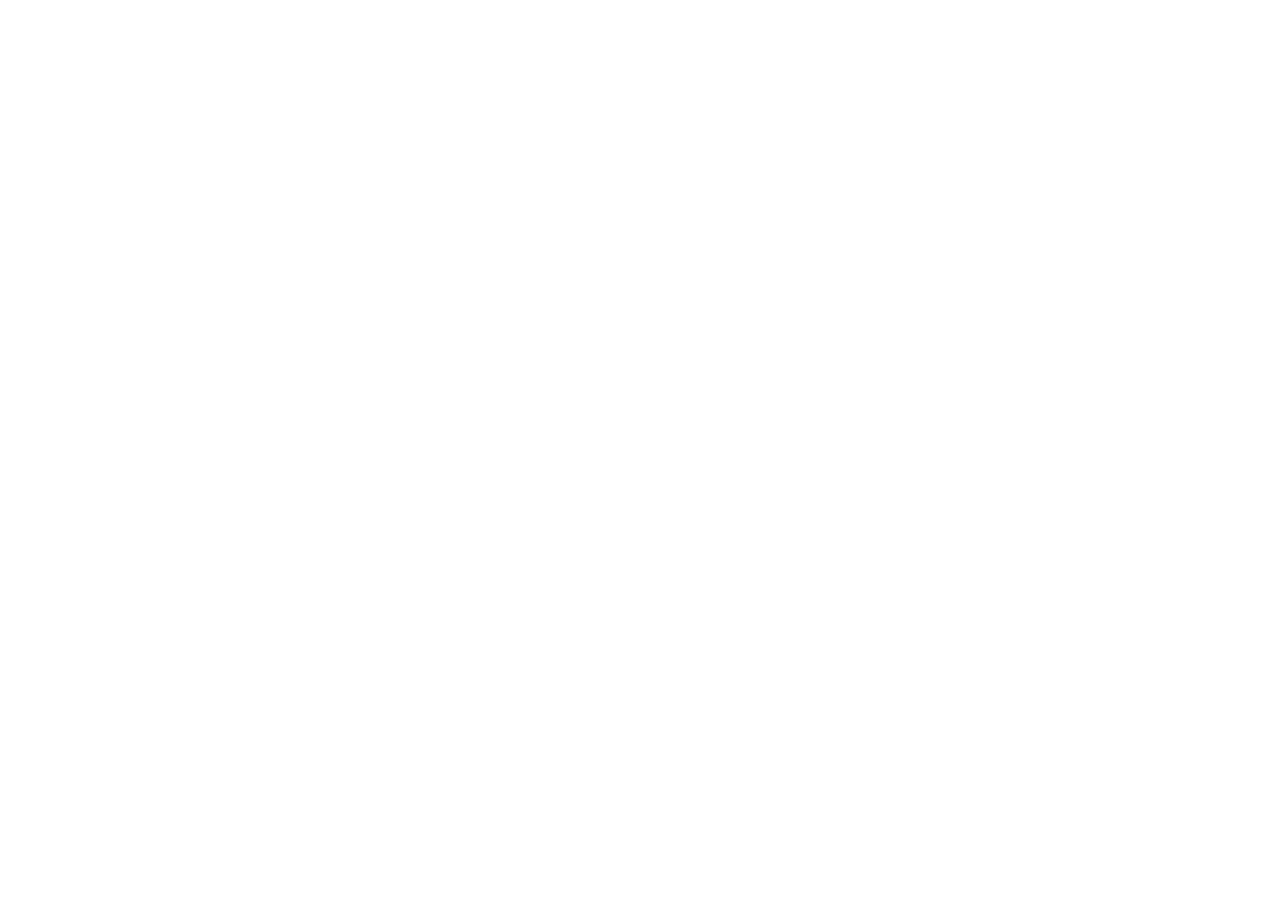
==== index.html @ 28db5256 "Application initialization" ====
<!DOCTYPE html>
<html>
	<head>
		<meta http-equiv="X-UA-Compatible" content="IE=edge,chrome=1">
		<title>Enyo Bootplate App</title>
		<link rel="shortcut icon" href="assets/favicon.ico"/>
		<!-- -->
		<meta http-equiv="Content-Type" content="text/html; charset=utf8"/>
		<meta name="apple-mobile-web-app-capable" content="yes"/>
		<meta name="viewport" content="width=device-width, initial-scale=1.0, maximum-scale=1.0, user-scalable=no"/>
		<!-- css -->
		<link href="build/enyo.css" rel="stylesheet"/>
		<link href="build/app.css" rel="stylesheet"/>
		<!-- js -->
		<script src="build/enyo.js"></script>
		<script src="build/app.js"></script>
	</head>
	<body class="enyo-unselectable">
	    <script type="text/javascript">if (undefined === window.enyo) location = "debug.html";</script>
	</body>
</html>
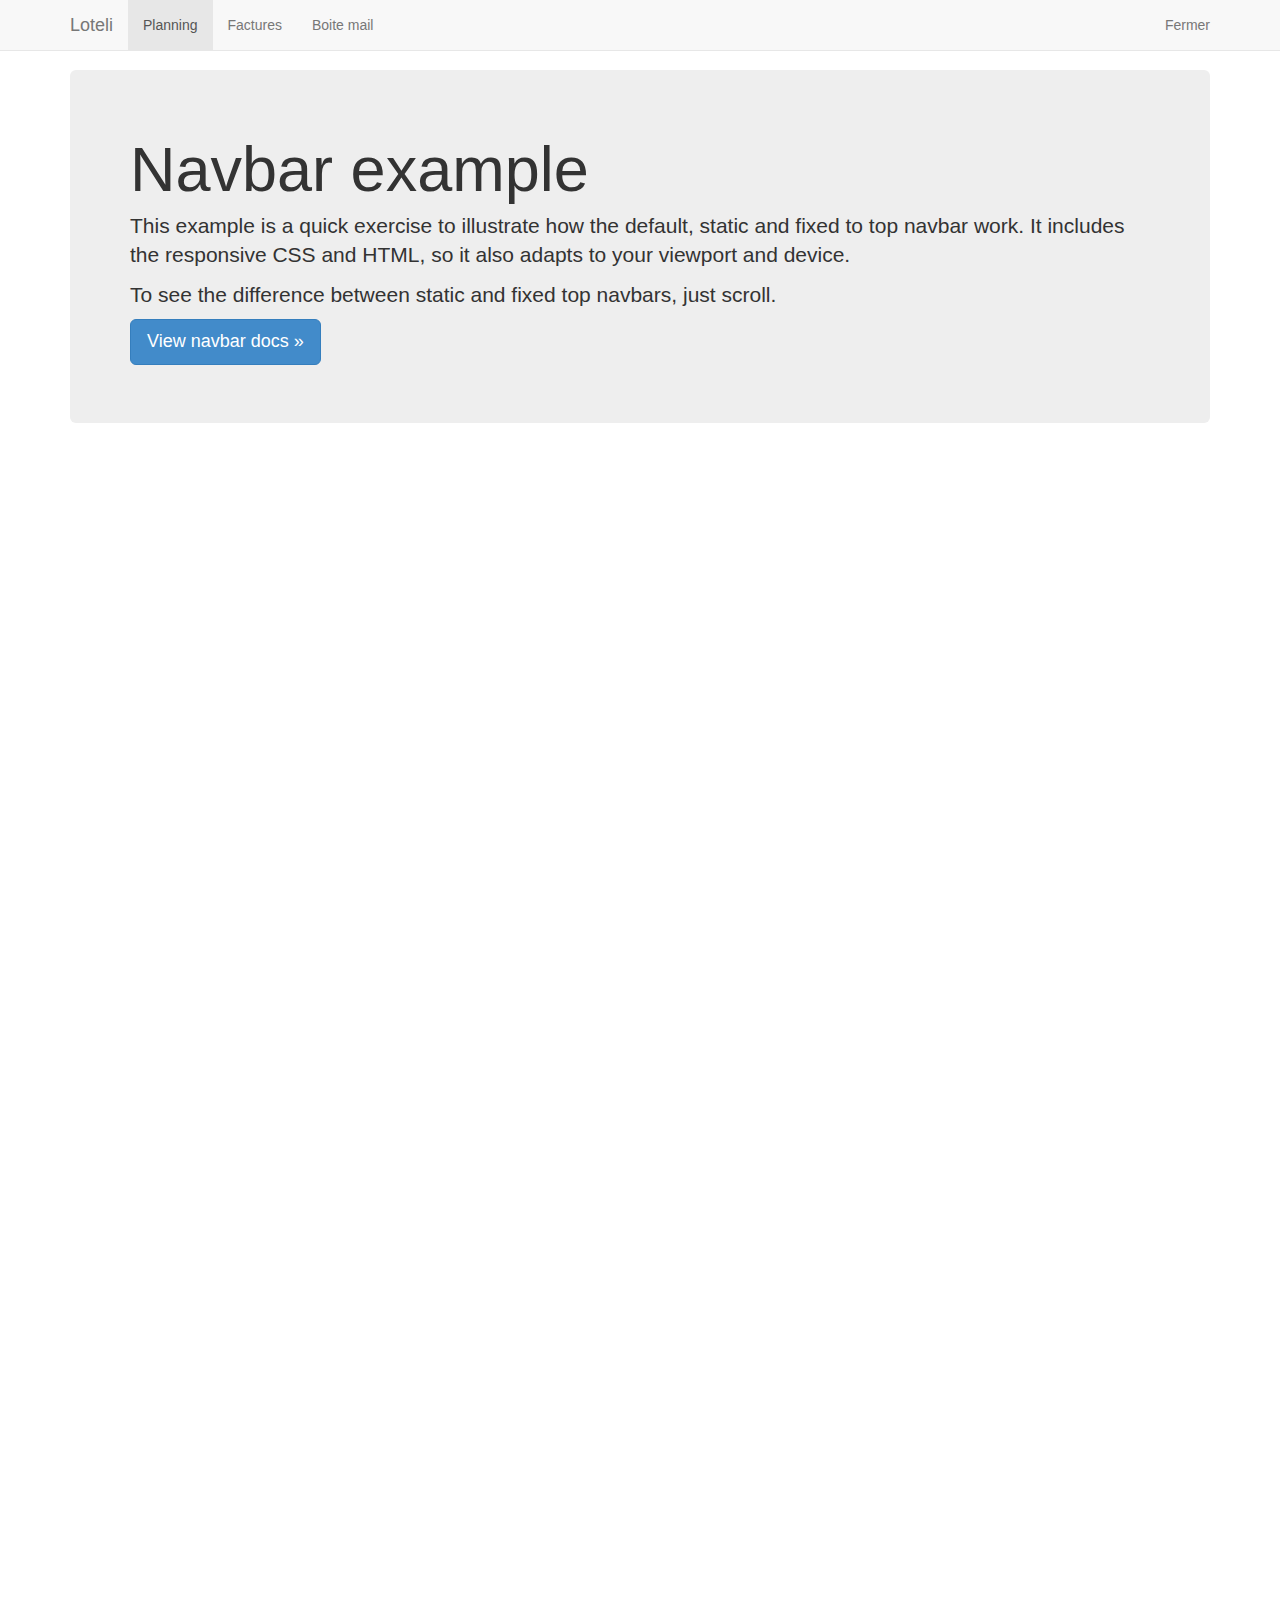
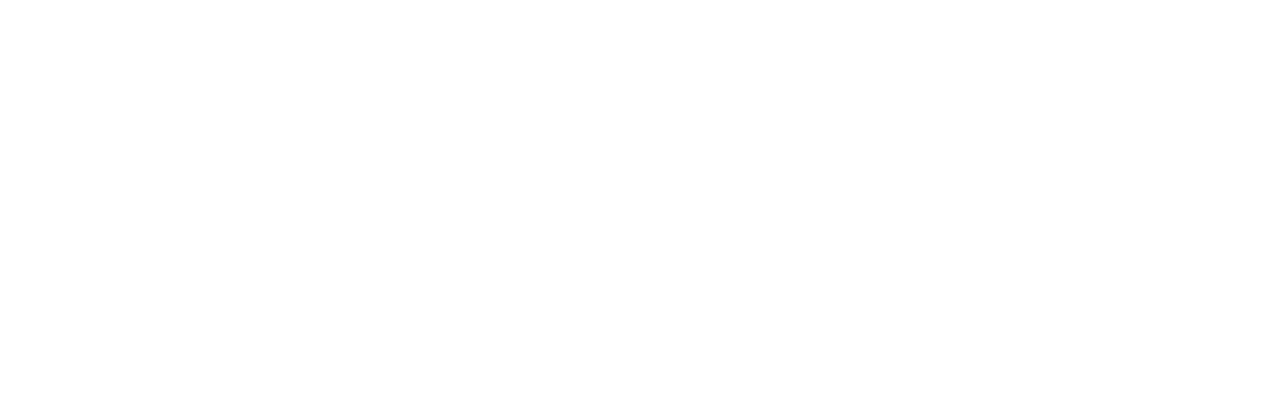
==== commit dbfb5597: "Initialization using angularjs, bootstrap and plugins" ====
--- a/index.html
+++ b/index.html
@@ -1,21 +1,71 @@
+
 <!DOCTYPE html>
-<html>
-	<head>
-		<meta http-equiv="X-UA-Compatible" content="IE=edge,chrome=1">
-		<title>Enyo Bootplate App</title>
-		<link rel="shortcut icon" href="assets/favicon.ico"/>
-		<!-- -->
-		<meta http-equiv="Content-Type" content="text/html; charset=utf8"/>
-		<meta name="apple-mobile-web-app-capable" content="yes"/>
-		<meta name="viewport" content="width=device-width, initial-scale=1.0, maximum-scale=1.0, user-scalable=no"/>
-		<!-- css -->
-		<link href="build/enyo.css" rel="stylesheet"/>
-		<link href="build/app.css" rel="stylesheet"/>
-		<!-- js -->
-		<script src="build/enyo.js"></script>
-		<script src="build/app.js"></script>
-	</head>
-	<body class="enyo-unselectable">
-	    <script type="text/javascript">if (undefined === window.enyo) location = "debug.html";</script>
-	</body>
+<html lang="en">
+  <head>
+    <meta charset="utf-8">
+    <meta http-equiv="X-UA-Compatible" content="IE=edge">
+    <meta name="viewport" content="width=device-width, initial-scale=1.0">
+    <meta name="description" content="">
+    <meta name="author" content="">
+    <link rel="shortcut icon" href="assets/favicon.png">
+
+    <title>Loteli - v0.1</title>
+
+    <!-- Bootstrap core CSS -->
+    <link href="lib/bootstrap/css/bootstrap.css" rel="stylesheet">
+
+    <!-- Custom styles -->
+    <link href="main.css" rel="stylesheet">
+  </head>
+
+  <body>
+
+    <!-- Fixed navbar -->
+    <div class="navbar navbar-default navbar-fixed-top" role="navigation">
+      <div class="container">
+        <div class="navbar-header">
+          <button type="button" class="navbar-toggle" data-toggle="collapse" data-target=".navbar-collapse">
+            <span class="sr-only">Toggle navigation</span>
+            <span class="icon-bar"></span>
+            <span class="icon-bar"></span>
+            <span class="icon-bar"></span>
+          </button>
+          <a class="navbar-brand" href="#">Loteli</a>
+        </div>
+        <div class="navbar-collapse collapse">
+          <ul class="nav navbar-nav">
+            <li class="active"><a href="#Planning">Planning</a></li>
+            <li><a href="#Factures">Factures</a></li>
+            <li><a href="#BoiteMail">Boite mail</a></li>
+          </ul>
+          <ul class="nav navbar-nav navbar-right">
+            <li><a href="#" onClick="javascript:Fermer();return false;">Fermer</a></li>
+          </ul>
+        </div>
+      </div>
+    </div>
+
+    <div class="container">
+
+      <!-- Main component for a primary marketing message or call to action -->
+      <div class="jumbotron">
+        <h1>Navbar example</h1>
+        <p>This example is a quick exercise to illustrate how the default, static and fixed to top navbar work. It includes the responsive CSS and HTML, so it also adapts to your viewport and device.</p>
+        <p>To see the difference between static and fixed top navbars, just scroll.</p>
+        <p>
+          <a class="btn btn-lg btn-primary" href="../../components/#navbar" role="button">View navbar docs &raquo;</a>
+        </p>
+      </div>
+
+    </div> <!-- /container -->
+
+
+    <!-- Bootstrap core JavaScript
+    ================================================== -->
+    <!-- Placed at the end of the document so the pages load faster -->
+    <script src="lib/jquery/jquery-1.10.2.min.js"></script>
+    <script src="lib/bootstrap/js/bootstrap.min.js"></script>
+    <script src="lib/bootbox/bootbox.min.js"></script>
+    <script src="main.js"></script>
+  </body>
 </html>
--- a/main.css
+++ b/main.css
@@ -0,0 +1,4 @@
+body {
+  min-height: 2000px;
+  padding-top: 70px;
+}
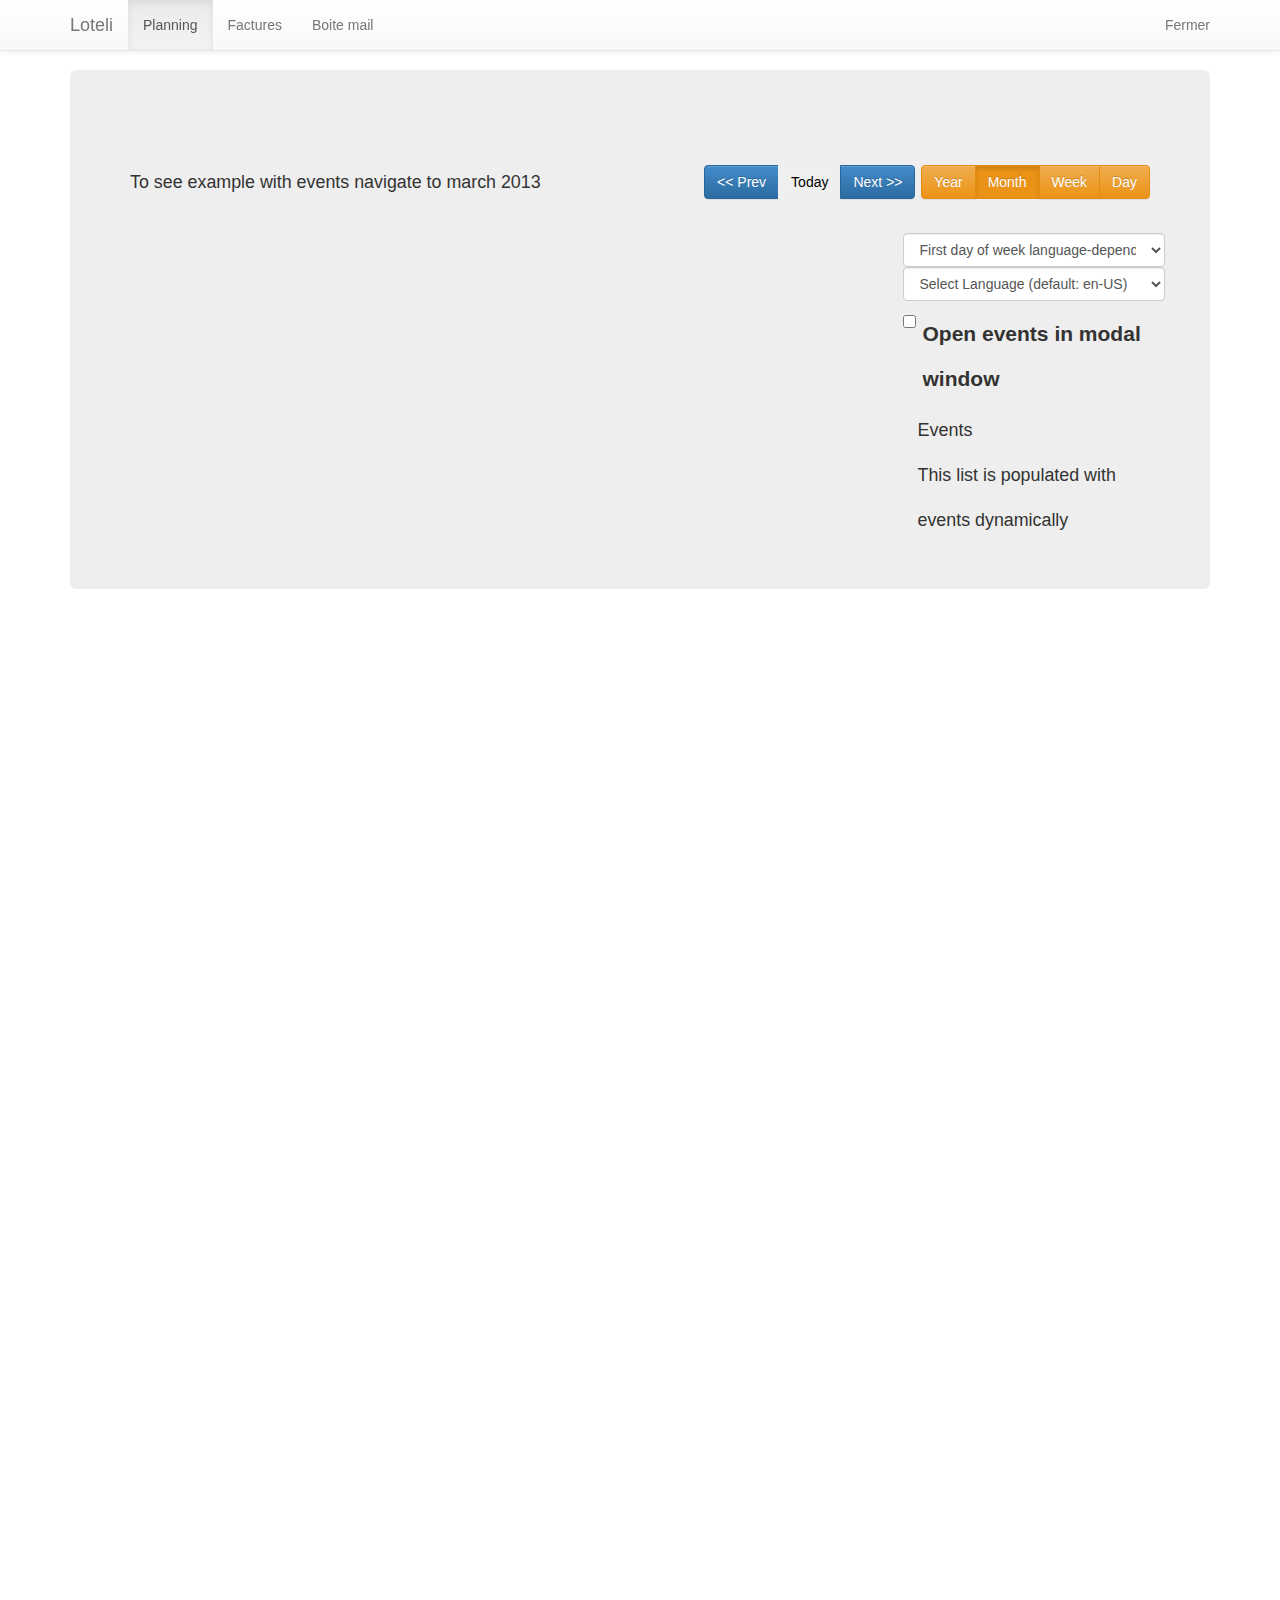
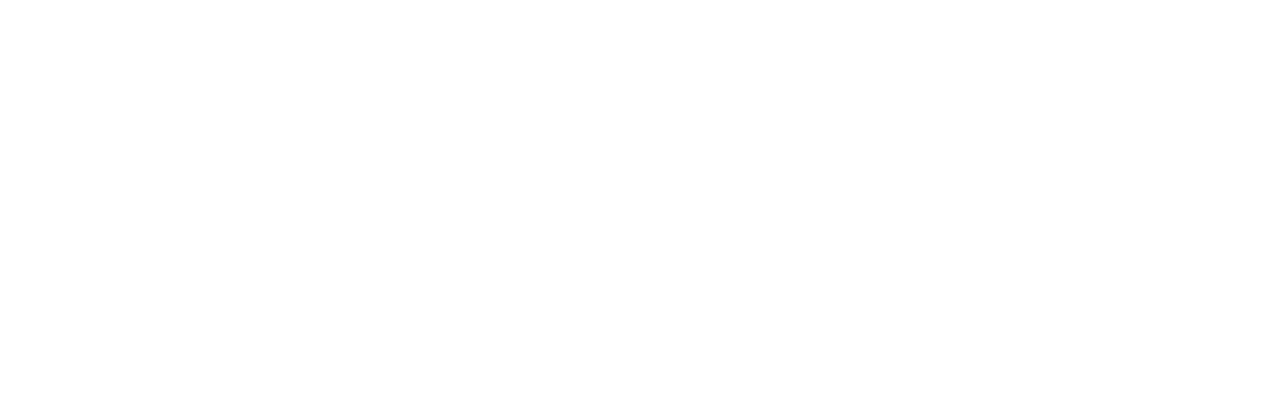
==== commit aada728e: "First calendar try" ====
--- a/index.html
+++ b/index.html
@@ -1,4 +1,3 @@
-
 <!DOCTYPE html>
 <html lang="en">
   <head>
@@ -12,7 +11,9 @@
     <title>Loteli - v0.1</title>
 
     <!-- Bootstrap core CSS -->
-    <link href="lib/bootstrap/css/bootstrap.css" rel="stylesheet">
+    <link href="lib/bootstrap/css/bootstrap.min.css" rel="stylesheet">
+    <link href="lib/bootstrap/css/bootstrap-theme.min.css" rel="stylesheet">
+    <link href="lib/bootstrap-calendar/css/calendar.css" rel="stylesheet">
 
     <!-- Custom styles -->
     <link href="main.css" rel="stylesheet">
@@ -49,12 +50,68 @@
 
       <!-- Main component for a primary marketing message or call to action -->
       <div class="jumbotron">
+		<div class="page-header">
+
+			<div class="pull-right form-inline">
+				<div class="btn-group">
+					<button class="btn btn-primary" data-calendar-nav="prev"><< Prev</button>
+					<button class="btn" data-calendar-nav="today">Today</button>
+					<button class="btn btn-primary" data-calendar-nav="next">Next >></button>
+				</div>
+				<div class="btn-group">
+					<button class="btn btn-warning" data-calendar-view="year">Year</button>
+					<button class="btn btn-warning active" data-calendar-view="month">Month</button>
+					<button class="btn btn-warning" data-calendar-view="week">Week</button>
+					<button class="btn btn-warning" data-calendar-view="day">Day</button>
+				</div>
+			</div>
+
+			<h3></h3>
+			<small>To see example with events navigate to march 2013</small>
+		</div>
+		<div class="row">
+			<div class="col-md-9">
+				<div id="calendar"></div>
+			</div>
+			<div class="col-md-3">
+				<div class="row">
+					<select id="first_day" class="form-control">
+						<option value="" selected="selected">First day of week language-dependant</option>
+						<option value="2">First day of week is Sunday</option>
+						<option value="1">First day of week is Monday</option>
+					</select>
+					<select id="language" class="form-control">
+						<option value="">Select Language (default: en-US)</option>
+						<option value="fr-FR">French</option>
+						<option value="de-DE">German</option>
+						<option value="el-GR">Greek</option>
+						<option value="it-IT">Italian</option>
+						<option value="pl-PL">Polish</option>
+						<option value="pt-BR">Portuguese (Brazil)</option>
+						<option value="es-MX">Spanish (Mexico)</option>
+						<option value="es-ES">Spanish (Spain)</option>
+						<option value="ru-RU">Russian</option>
+						<option value="sv-SE">Swedish</option>
+					</select>
+					<label class="checkbox">
+						<input type="checkbox" value="#events-modal" id="events-in-modal"> Open events in modal window
+					</label>
+				</div>
+
+				<h4>Events</h4>
+				<small>This list is populated with events dynamically</small>
+				<ul id="eventlist" class="nav nav-list"></ul>
+			</div>
+		</div>
+
+<!--
         <h1>Navbar example</h1>
         <p>This example is a quick exercise to illustrate how the default, static and fixed to top navbar work. It includes the responsive CSS and HTML, so it also adapts to your viewport and device.</p>
         <p>To see the difference between static and fixed top navbars, just scroll.</p>
         <p>
           <a class="btn btn-lg btn-primary" href="../../components/#navbar" role="button">View navbar docs &raquo;</a>
         </p>
+-->
       </div>
 
     </div> <!-- /container -->
@@ -63,9 +120,23 @@
     <!-- Bootstrap core JavaScript
     ================================================== -->
     <!-- Placed at the end of the document so the pages load faster -->
-    <script src="lib/jquery/jquery-1.10.2.min.js"></script>
-    <script src="lib/bootstrap/js/bootstrap.min.js"></script>
-    <script src="lib/bootbox/bootbox.min.js"></script>
-    <script src="main.js"></script>
+    <script type="text/javascript" src="lib/jquery/jquery-1.10.2.min.js"></script>
+    <script type="text/javascript" src="lib/bootstrap/js/bootstrap.min.js"></script>
+    <script type="text/javascript" src="lib/bootbox/bootbox.min.js"></script>
+	<script type="text/javascript" src="lib/bootstrap-calendar/components/underscore/underscore-min.js"></script>
+	<script type="text/javascript" src="lib/bootstrap-calendar/components/jstimezonedetect/jstz.min.js"></script>
+	<script type="text/javascript" src="lib/bootstrap-calendar/js/language/fr-FR.js"></script>
+	<script type="text/javascript" src="lib/bootstrap-calendar/js/language/de-DE.js"></script>
+	<script type="text/javascript" src="lib/bootstrap-calendar/js/language/el-GR.js"></script>
+	<script type="text/javascript" src="lib/bootstrap-calendar/js/language/it-IT.js"></script>
+	<script type="text/javascript" src="lib/bootstrap-calendar/js/language/pl-PL.js"></script>
+	<script type="text/javascript" src="lib/bootstrap-calendar/js/language/pt-BR.js"></script>
+	<script type="text/javascript" src="lib/bootstrap-calendar/js/language/es-MX.js"></script>
+	<script type="text/javascript" src="lib/bootstrap-calendar/js/language/es-ES.js"></script>
+	<script type="text/javascript" src="lib/bootstrap-calendar/js/language/ru-RU.js"></script>
+	<script type="text/javascript" src="lib/bootstrap-calendar/js/language/sv-SE.js"></script>
+	<script type="text/javascript" src="lib/bootstrap-calendar/js/calendar.js"></script>
+	<script type="text/javascript" src="lib/bootstrap-calendar/js/app.js"></script>
+    <script type="text/javascript" src="main.js"></script>
   </body>
 </html>
--- a/lib/bootstrap-calendar/css/calendar.css
+++ b/lib/bootstrap-calendar/css/calendar.css
@@ -0,0 +1,411 @@
+[class*="cal-cell"] {
+  float: left;
+  margin-left: 0;
+  min-height: 1px;
+}
+.cal-row-fluid {
+  width: 100%;
+  *zoom: 1;
+}
+.cal-row-fluid:before,
+.cal-row-fluid:after {
+  display: table;
+  content: "";
+  line-height: 0;
+}
+.cal-row-fluid:after {
+  clear: both;
+}
+.cal-row-fluid [class*="cal-cell"] {
+  display: block;
+  width: 100%;
+  -webkit-box-sizing: border-box;
+  -moz-box-sizing: border-box;
+  box-sizing: border-box;
+  float: left;
+  margin-left: 0%;
+  *margin-left: -0.05213764337851929%;
+}
+.cal-row-fluid [class*="cal-cell"]:first-child {
+  margin-left: 0;
+}
+.cal-row-fluid .controls-row [class*="cal-cell"] + [class*="cal-cell"] {
+  margin-left: 0%;
+}
+.cal-row-fluid .cal-cell7 {
+  width: 100%;
+  *width: 99.94669509594883%;
+}
+.cal-row-fluid .cal-cell6 {
+  width: 85.71428571428571%;
+  *width: 85.66098081023453%;
+}
+.cal-row-fluid .cal-cell5 {
+  width: 71.42857142857142%;
+  *width: 71.37526652452024%;
+}
+.cal-row-fluid .cal-cell4 {
+  width: 57.14285714285714%;
+  *width: 57.089552238805965%;
+}
+.cal-row-fluid .cal-cell3 {
+  width: 42.857142857142854%;
+  *width: 42.80383795309168%;
+}
+.cal-row-fluid .cal-cell2 {
+  width: 28.57142857142857%;
+  *width: 28.518123667377395%;
+}
+.cal-row-fluid .cal-cell1 {
+  width: 14.285714285714285%;
+  *width: 14.232409381663112%;
+}
+.cal-week-box .cal-offset7,
+.cal-row-fluid .cal-offset7,
+.cal-row-fluid .cal-offset7:first-child {
+  margin-left: 100%;
+  *margin-left: 99.89339019189765%;
+}
+.cal-week-box .cal-offset6,
+.cal-row-fluid .cal-offset6,
+.cal-row-fluid .cal-offset6:first-child {
+  margin-left: 85.71428571428571%;
+  *margin-left: 85.60767590618336%;
+}
+.cal-week-box .cal-offset5,
+.cal-row-fluid .cal-offset5,
+.cal-row-fluid .cal-offset5:first-child {
+  margin-left: 71.42857142857142%;
+  *margin-left: 71.32196162046907%;
+}
+.cal-week-box .cal-offset4,
+.cal-row-fluid .cal-offset4,
+.cal-row-fluid .cal-offset4:first-child {
+  margin-left: 57.14285714285714%;
+  *margin-left: 57.03624733475479%;
+}
+.cal-week-box .cal-offset3,
+.cal-row-fluid .cal-offset3,
+.cal-row-fluid .cal-offset3:first-child {
+  margin-left: 42.857142857142854%;
+  *margin-left: 42.750533049040506%;
+}
+.cal-week-box .cal-offset2,
+.cal-row-fluid .cal-offset2,
+.cal-row-fluid .cal-offset2:first-child {
+  margin-left: 28.57142857142857%;
+  *margin-left: 28.46481876332622%;
+}
+.cal-week-box .cal-offset1,
+.cal-row-fluid .cal-offset1,
+.cal-row-fluid .cal-offset1:first-child {
+  margin-left: 14.285714285714285%;
+  *margin-left: 14.17910447761194%;
+}
+.cal-row-fluid .cal-cell1 {
+  width: 14.285714285714285%;
+  *width: 14.233576642335766%;
+}
+[class*="cal-cell"].hide,
+.cal-row-fluid [class*="cal-cell"].hide {
+  display: none;
+}
+[class*="cal-cell"].pull-right,
+.cal-row-fluid [class*="cal-cell"].pull-right {
+  float: right;
+}
+.cal-row-head [class*="cal-cell"]:first-child,
+.cal-row-head [class*="cal-cell"] {
+  min-height: auto;
+  overflow: hidden;
+  text-overflow: ellipsis;
+}
+.cal-events-num {
+  margin-top: 20px;
+}
+.cal-month-day {
+  position: relative;
+  display: block;
+  width: 100%;
+}
+#cal-week-box {
+  position: absolute;
+  width: 50px;
+  left: -51px;
+  top: -1px;
+  padding: 8px 5px;
+  cursor: pointer;
+}
+#cal-day-box {
+  position: absolute;
+  right: 50%;
+  bottom: -21px;
+  padding: 0px 5px;
+  cursor: pointer;
+  z-index: 5;
+  text-align: center;
+  width: 26px;
+  margin-right: -17px;
+}
+.cal-year-box #cal-day-box {
+  margin-right: -7px;
+}
+#cal-slide-box {
+  position: relative;
+}
+#cal-slide-tick {
+  position: absolute;
+  width: 16px;
+  margin-left: -7px;
+  height: 9px;
+  top: -1px;
+  z-index: 1;
+}
+#cal-slide-tick.tick-month1 {
+  left: 12.5%;
+}
+#cal-slide-tick.tick-month2 {
+  left: 37.5%;
+}
+#cal-slide-tick.tick-month3 {
+  left: 62.5%;
+}
+#cal-slide-tick.tick-month4 {
+  left: 87.5%;
+}
+#cal-slide-tick.tick-day1 {
+  left: 7.14285714285715%;
+}
+#cal-slide-tick.tick-day2 {
+  left: 21.42857142857143%;
+}
+#cal-slide-tick.tick-day3 {
+  left: 35.71428571428572%;
+}
+#cal-slide-tick.tick-day4 {
+  left: 50%;
+}
+#cal-slide-tick.tick-day5 {
+  left: 64.2857142857143%;
+}
+#cal-slide-tick.tick-day6 {
+  left: 78.57142857142859%;
+}
+#cal-slide-tick.tick-day7 {
+  left: 92.85714285714285%;
+}
+.events-list {
+  position: absolute;
+  bottom: 0;
+  left: 0;
+  overflow: hidden;
+}
+#cal-slide-content ul.unstyled {
+  margin-bottom: 0;
+}
+.event {
+  display: block;
+  background-color: #c3c3c3;
+  width: 12px;
+  height: 12px;
+  margin-right: 2px;
+  margin-bottom: 2px;
+  -webkit-box-shadow: inset 0px 0px 5px 0px rgba(0, 0, 0, 0.4);
+  box-shadow: inset 0px 0px 5px 0px rgba(0, 0, 0, 0.4);
+  border-radius: 8px;
+  border: 1px solid #ffffff;
+}
+.cal-event-list .event.pull-left {
+  margin-top: 3px;
+}
+.event-important {
+  background-color: #ad2121;
+}
+.event-info {
+  background-color: #1e90ff;
+}
+.event-warning {
+  background-color: #e3bc08;
+}
+.event-inverse {
+  background-color: #1b1b1b;
+}
+.event-success {
+  background-color: #006400;
+}
+.event-special {
+  background-color: #800080;
+}
+.day-highlight:hover,
+.day-highlight {
+  background-color: #dddddd;
+}
+.day-highlight.dh-event-important:hover,
+.day-highlight.dh-event-important {
+  background-color: #fae3e3;
+}
+.day-highlight.dh-event-warning:hover,
+.day-highlight.dh-event-warning {
+  background-color: #fdf1ba;
+}
+.day-highlight.dh-event-info:hover,
+.day-highlight.dh-event-info {
+  background-color: #d1e8ff;
+}
+.day-highlight.dh-event-inverse:hover,
+.day-highlight.dh-event-inverse {
+  background-color: #c1c1c1;
+}
+.day-highlight.dh-event-success:hover,
+.day-highlight.dh-event-success {
+  background-color: #caffca;
+}
+.day-highlight.dh-event-special:hover,
+.day-highlight.dh-event-special {
+  background-color: #ffe6ff;
+}
+.cal-week-box [class*="cal-cell"] {
+  white-space: nowrap;
+  overflow: hidden;
+  text-overflow: ellipsis;
+}
+.cal-column {
+  position: absolute;
+  height: 100%;
+  z-index: -1;
+}
+.cal-row-head [class*="cal-cell"]:first-child,
+.cal-row-head [class*="cal-cell"] {
+  font-weight: bolder;
+  text-align: center;
+  border: 0px solid;
+  padding: 5px 0;
+}
+.cal-row-head [class*="cal-cell"] small {
+  font-weight: normal;
+}
+.cal-year-box .row-fluid:hover,
+.cal-row-fluid:hover {
+  background-color: #fafafa;
+}
+.cal-month-day {
+  height: 100px;
+}
+[class*="cal-cell"]:hover {
+  background-color: #ededed;
+}
+.cal-year-box [class*="span"],
+.cal-month-box [class*="cal-cell"] {
+  min-height: 100px;
+  border-right: 1px solid #e1e1e1;
+}
+.cal-year-box [class*="span"] {
+  min-height: 60px;
+}
+.cal-year-box .row-fluid [class*="span"]:last-child,
+.cal-month-box .cal-row-fluid [class*="cal-cell"]:last-child {
+  border-right: 0px;
+}
+.cal-year-box .row-fluid,
+.cal-month-box .cal-row-fluid {
+  border-bottom: 1px solid #e1e1e1;
+  margin-left: 0px;
+  margin-right: 0px;
+}
+.cal-year-box .row-fluid:last-child,
+.cal-month-box .cal-row-fluid:last-child {
+  border-bottom: 0px;
+}
+.cal-month-box,
+.cal-year-box,
+.cal-week-box {
+  border-top: 1px solid #e1e1e1;
+  border-bottom: 1px solid #e1e1e1;
+  border-right: 1px solid #e1e1e1;
+  border-left: 1px solid #e1e1e1;
+  border-radius: 2px;
+}
+span[data-cal-date] {
+  font-size: 1.2em;
+  font-weight: normal;
+  opacity: 0.5;
+  cursor: pointer;
+  transition: all 0.3s ease-in-out;
+  -webkit-transition: all 0.1s ease-in-out;
+  -moz-transition: all 0.1s ease-in-out;
+  -ms-transition: all 0.1s ease-in-out;
+  -o-transition: all 0.1s ease-in-out;
+  margin-top: 15px;
+  margin-right: 15px;
+}
+span[data-cal-date]:hover {
+  opacity: 1;
+}
+.cal-day-outmonth span[data-cal-date] {
+  opacity: 0.1;
+  cursor: default;
+}
+.cal-day-today {
+  background-color: #e8fde7;
+}
+.cal-day-today span[data-cal-date] {
+  color: darkgreen;
+}
+.cal-month-box .cal-day-today span[data-cal-date] {
+  font-size: 1.9em;
+}
+.cal-day-holiday span[data-cal-date] {
+  color: #800080;
+}
+.cal-day-weekend span[data-cal-date] {
+  color: darkred;
+}
+#cal-week-box {
+  border: 1px solid #e1e1e1;
+  border-right: 0px;
+  border-radius: 5px 0 0 5px;
+  background-color: #fafafa;
+  text-align: right;
+}
+#cal-day-box {
+  border: 1px solid #e1e1e1;
+  border-top: 0px solid;
+  border-radius: 0 0 5px 5px;
+  background-color: #ededed;
+  text-align: center;
+}
+#cal-slide-box {
+  border-top: 0px solid #8c8c8c;
+}
+#cal-slide-content {
+  padding: 20px;
+  color: #ffffff;
+  background-image: url("../img/dark_wood.png");
+  -webkit-box-shadow: inset 0px 0px 15px 0px rgba(0, 0, 0, 0.5);
+  box-shadow: inset 0px 0px 15px 0px rgba(0, 0, 0, 0.5);
+}
+#cal-slide-tick {
+  background-image: url("../img/tick.png?2");
+}
+#cal-slide-content:hover {
+  background-color: transparent;
+}
+#cal-slide-content a.event-item {
+  color: #ffffff;
+  font-weight: normal;
+  line-height: 22px;
+}
+.events-list {
+  max-height: 47px;
+  padding-left: 5px;
+}
+.cal-column {
+  border-left: 1px solid #e1e1e1;
+}
+a.cal-event-week {
+  text-decoration: none;
+  color: #151515;
+}
+.badge-important {
+  background-color: #b94a48;
+}
